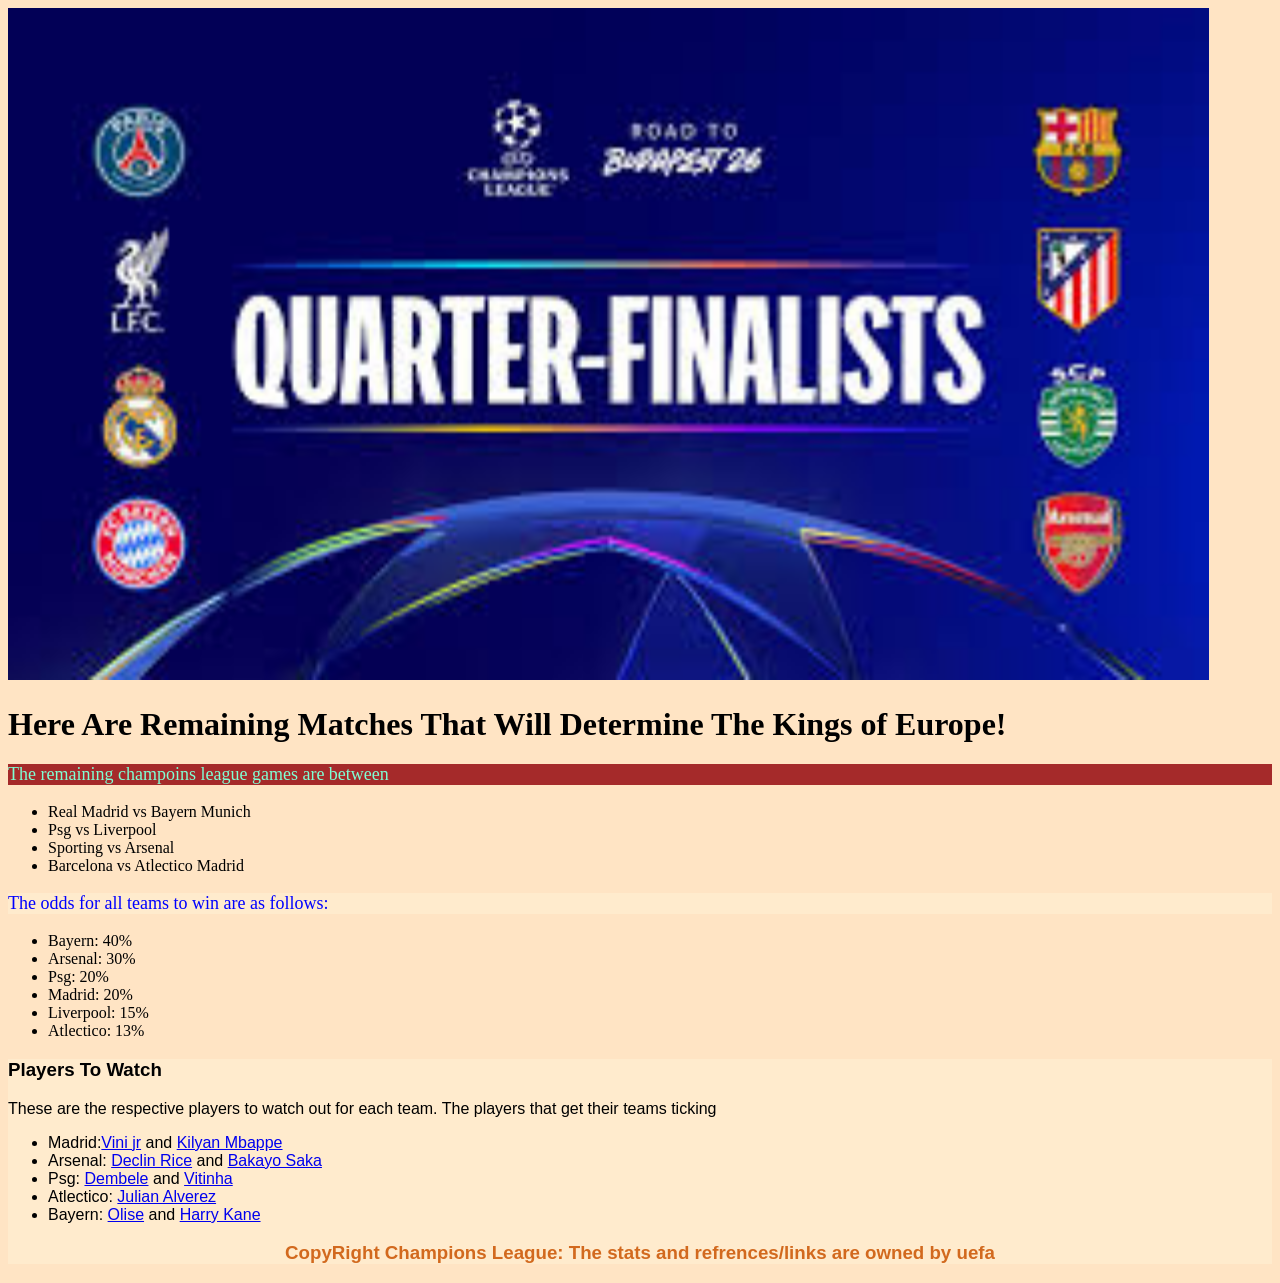
==== Week2/index.html @ d0ffbadc "Add files via upload added my first files to repo" ====
<!DOCTYPE html>
<html style="background-color: bisque;">

<head>
    <!--this is where my metadata goes-->
    <title> My first Page! </title>
</head>

<body>
    <!--everything that we interact with and view goes into the body-->
    <img src="./ourfirstgame/assets/champions.jpg" style="width: 95%;">
    <h1>Here Are Remaining Matches That Will Determine The Kings of Europe!</h1>
    <p style="color: aquamarine; background-color: brown; font-size: large;"> The remaining champoins league games are
        between
    <ul>
        <li>Real Madrid vs Bayern Munich</li>
        <li>Psg vs Liverpool</li>
        <li>Sporting vs Arsenal</li>
        <li>Barcelona vs Atlectico Madrid</li>
    </ul>
    </p>

    <p style="background-color: blanchedalmond; font-size: large; color: blue;">The odds for all teams to win are as
        follows:
    <ul>
        <li>Bayern: 40%</li>
        <li>Arsenal: 30%</li>
        <li>Psg: 20%</li>
        <li>Madrid: 20%</li>
        <li>Liverpool: 15%</li>
        <li>Atlectico: 13%</li>
    </ul>
    </p>
    <div class="star-players"
        style="background-color:blanchedalmond; font-family: 'Lucida Sans', 'Lucida Sans Regular', 'Lucida Grande', 'Lucida Sans Unicode', Geneva, Verdana, sans-serif;">
        <h3>Players To Watch</h3>
        <p>These are the respective players to watch out for each team. The players that get their teams ticking</p>
        <ul>
            <li id="spain">Madrid:<a
                    href="https://www.uefa.com/uefachampionsleague/clubs/players/250121533--vinicius-junior/">Vini
                    jr</a> and <a
                    href="https://www.uefa.com/uefachampionsleague/clubs/players/250076574--kylian-mbappe/">Kilyan
                    Mbappe</a> </li>
            <li id="england">Arsenal: <a
                    href="https://www.uefa.com/uefachampionsleague/clubs/players/250083732--declan-rice/statistics/">Declin
                    Rice</a> and <a
                    href="https://www.uefa.com/uefachampionsleague/clubs/players/250106939--bukayo-saka/statistics/">Bakayo
                    Saka</a></li>
            <li id="france">Psg: <a
                    href="https://www.uefa.com/uefachampionsleague/clubs/players/250066886--ousmane-dembele/">Dembele</a>
                and <a href="https://www.uefa.com/uefachampionsleague/clubs/players/250101444--vitinha/">Vitinha</a>
            </li>
            <li id="laliga">Atlectico: <a
                    href="https://www.uefa.com/uefachampionsleague/clubs/players/250172668--julian-alvarez/">Julian
                    Alverez</a></li>
            <li id="germany">Bayern: <a
                    href="https://www.uefa.com/uefachampionsleague/clubs/players/250171184--michael-olise/statistics/">Olise</a>
                and <a href="https://www.uefa.com/uefachampionsleague/clubs/players/250016833--harry-kane/">Harry
                    Kane</a></li>
        </ul>

        <h3 style="text-align: center; color: chocolate;">CopyRight Champions League: The stats and refrences/links are
            owned by uefa</h3>

    </div>
</body>

</html>
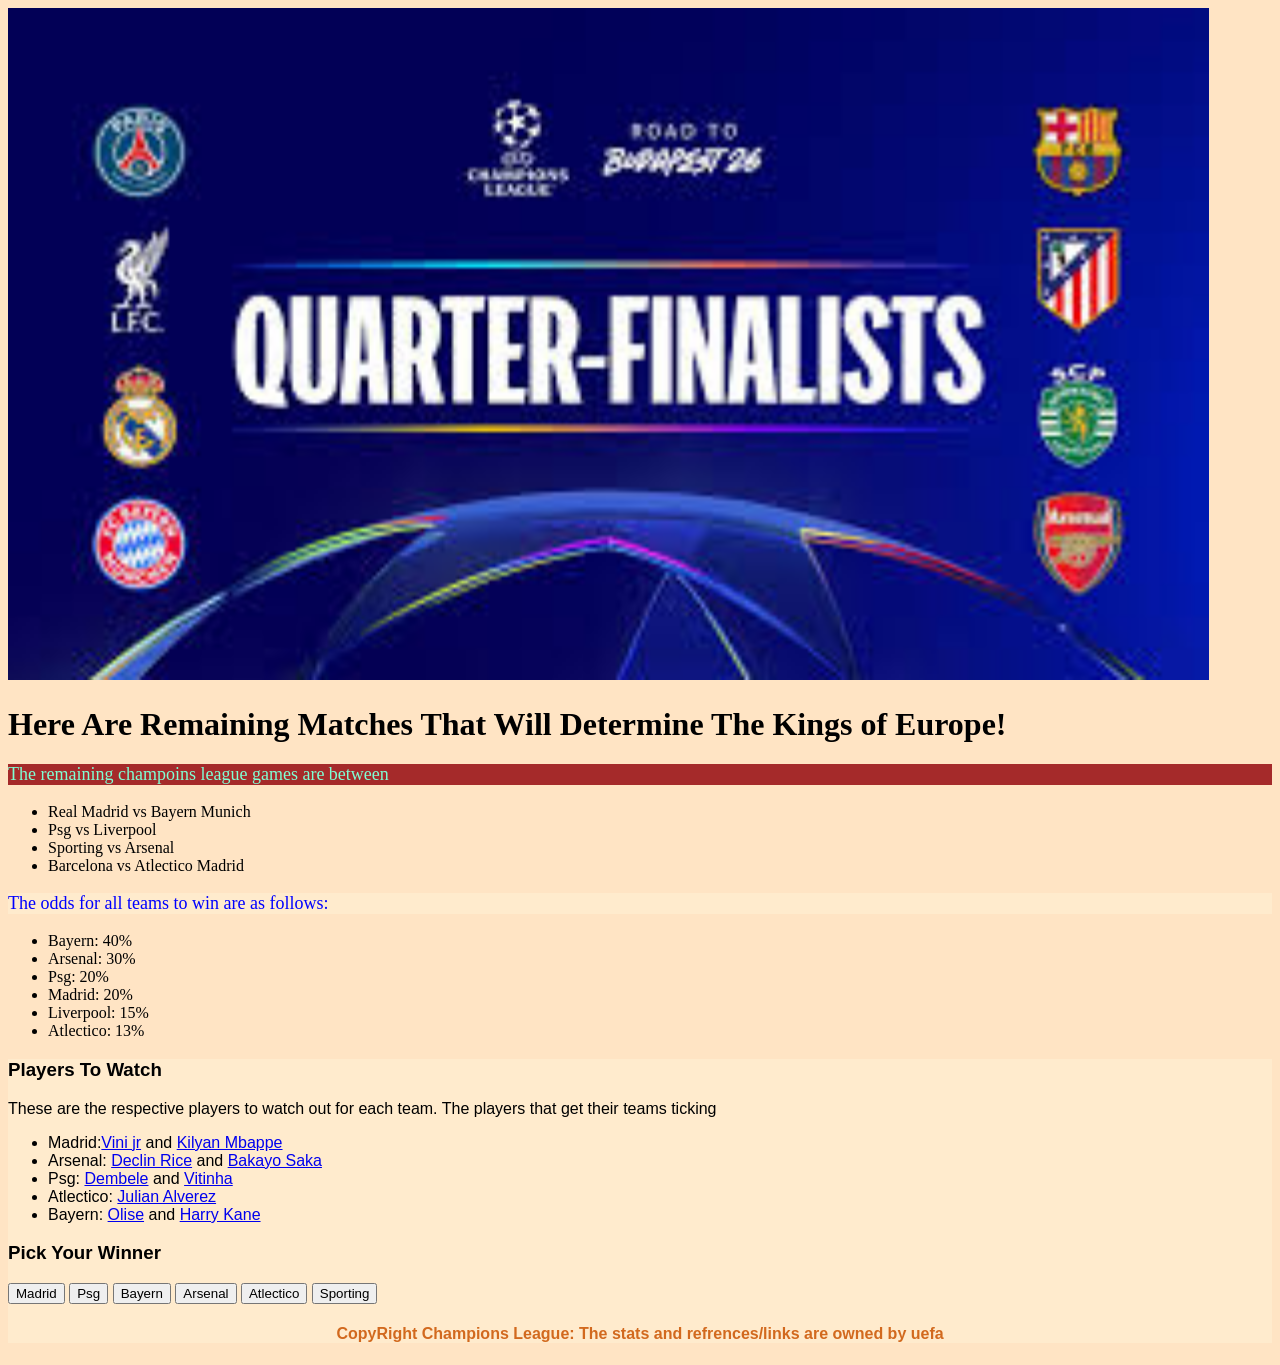
==== commit d46a8819: "Update index.html added some more code" ====
--- a/Week2/index.html
+++ b/Week2/index.html
@@ -59,10 +59,26 @@
                     Kane</a></li>
         </ul>
 
-        <h3 style="text-align: center; color: chocolate;">CopyRight Champions League: The stats and refrences/links are
-            owned by uefa</h3>
+        <h3>Pick Your Winner</h3>
+
+        <section class="button-group">
+
+            <button id="one">Madrid</button>
+
+            <button id="two">Psg</button>
+            <button id="three">Bayern</button>
+            <button id="four">Arsenal</button>
+            <button id="five">Atlectico</button>
+            <button id="six">Sporting</button>
+
+        </section>
+
+        <h4 style="text-align: center; color: chocolate;">CopyRight Champions League: The stats and refrences/links are
+            owned by uefa</h4>
+
+
 
     </div>
 </body>
 
-</html>+</html>
